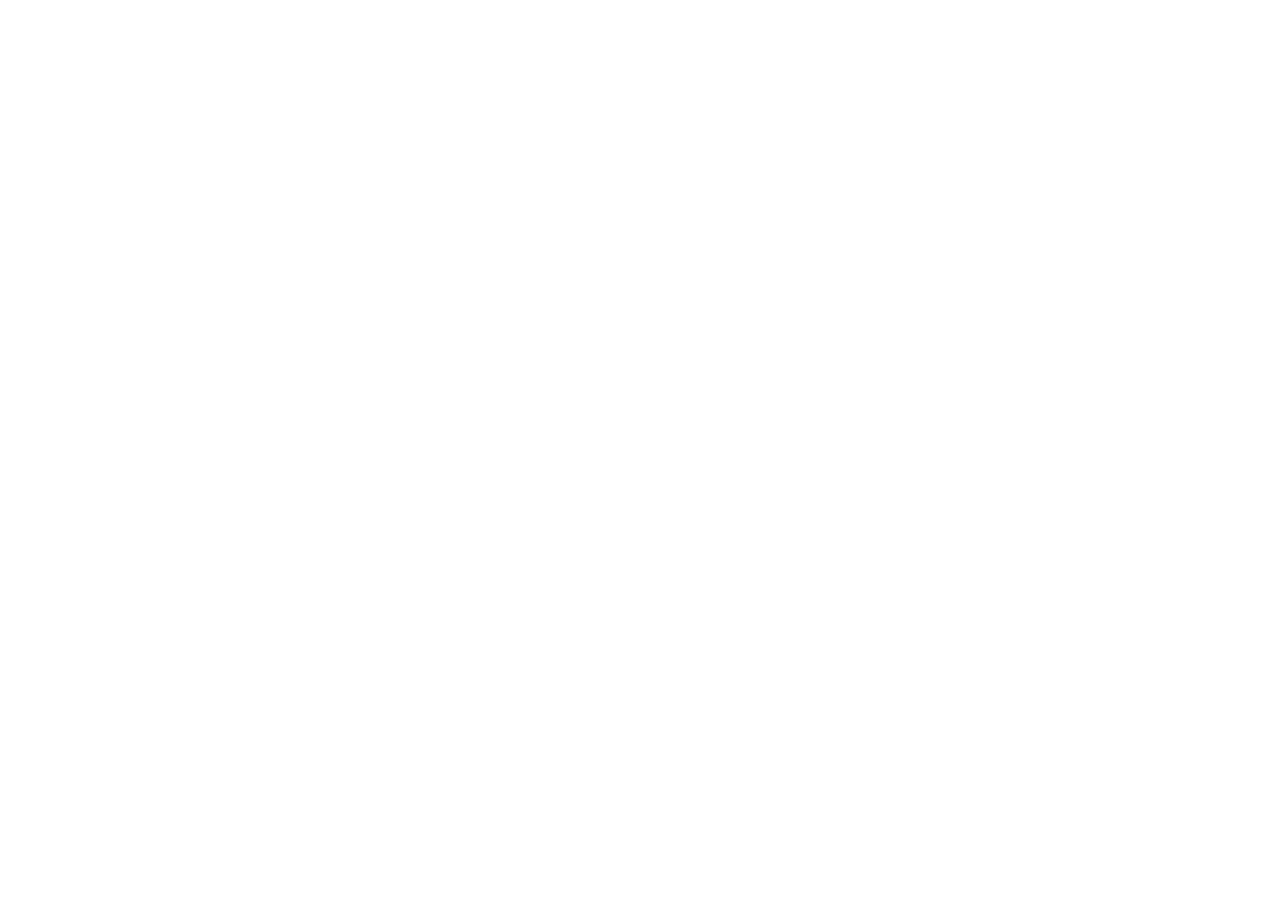
==== html/book.html @ adc2f3ce "Co-authored-by: christopherjneelankavil <christopherjneelankavil@users.noreply.github.com>" ====
<!DOCTYPE html>
<html lang="en">
<head>
    <meta charset="UTF-8">
    <meta name="viewport" content="width=device-width, initial-scale=1.0">
    <title>Document</title>
</head>
<body>
    <h1></h1>
</body>
</html>
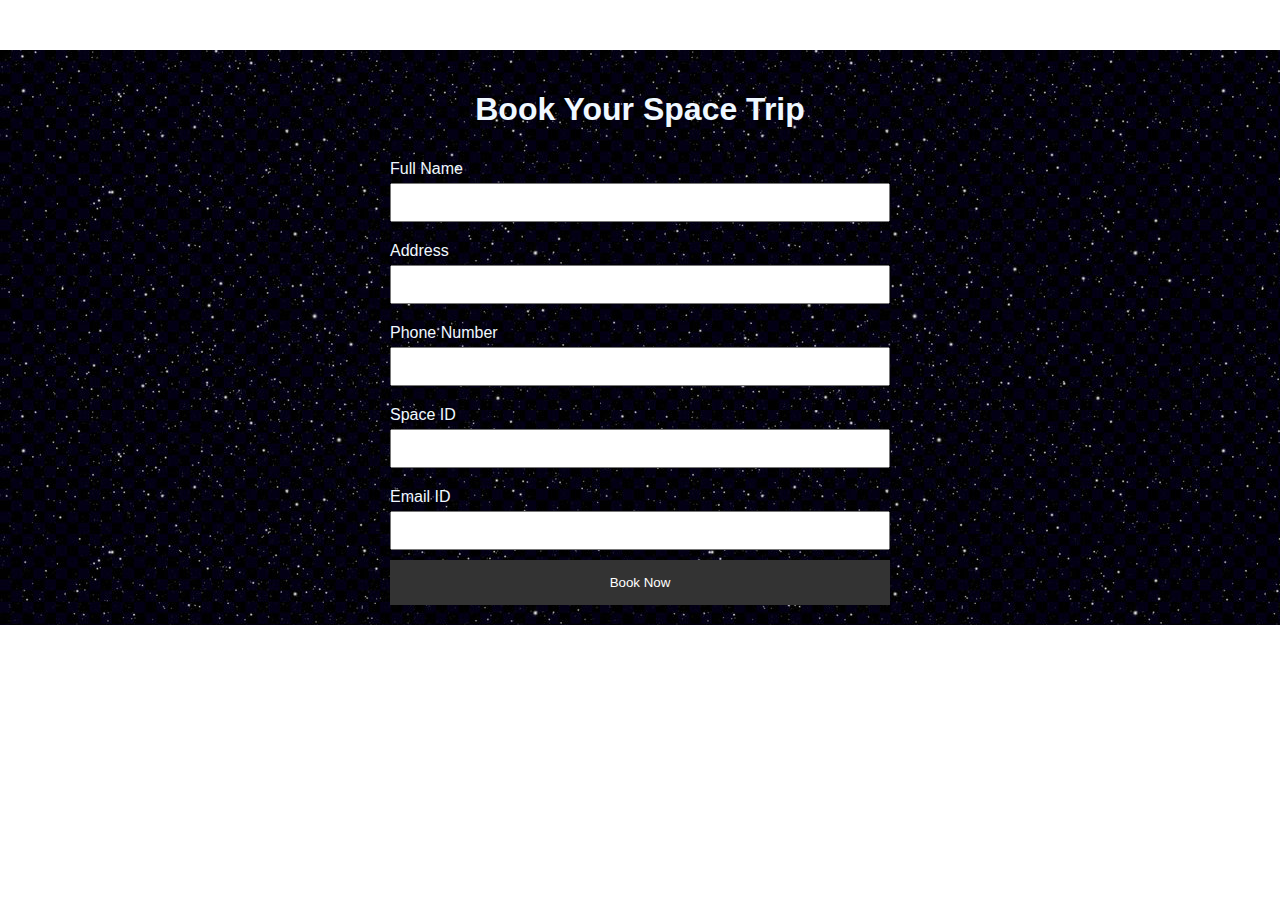
==== commit 009e6f17: "Added booking features" ====
--- a/html/book.html
+++ b/html/book.html
@@ -1,11 +1,37 @@
 <!DOCTYPE html>
 <html lang="en">
+
 <head>
     <meta charset="UTF-8">
     <meta name="viewport" content="width=device-width, initial-scale=1.0">
-    <title>Document</title>
+    <link rel="stylesheet" href="book.css">
+    <title>Book Your Space Trip</title>
 </head>
+
 <body>
-    <h1></h1>
+    <div class="bg">
+    <div class="container">
+        <h1>Book Your Space Trip</h1>
+        <form>
+            <label for="name">Full Name</label>
+            <input type="text" id="name" name="name" required>
+
+            <label for="address">Address</label>
+            <input type="text" id="address" name="address" required>
+
+            <label for="phone">Phone Number</label>
+            <input type="tel" id="phone" name="phone" pattern="[0-9]{10}" required>
+
+            <label for="space-id">Space ID</label>
+            <input type="text" id="space-id" name="space-id" required>
+
+            <label for="email">Email ID</label>
+            <input type="email" id="email" name="email" required>
+
+            <button type="submit">Book Now</button>
+        </form>
+    </div>
+</div>
 </body>
+
 </html>--- a/html/book.css
+++ b/html/book.css
@@ -0,0 +1,48 @@
+body {
+    font-family: Arial, sans-serif;
+    margin: 0;
+    padding: 0;
+    box-sizing: border-box;
+}
+
+.container {
+    max-width: 500px;
+    margin: 0 auto;
+    padding: 20px;
+    margin-top: 50px;
+    color: aliceblue;
+}
+
+h1 {
+    text-align: center;
+}
+
+form {
+    display: flex;
+    flex-direction: column;
+}
+
+label {
+    margin-top: 10px;
+}
+
+input {
+    padding: 10px;
+    margin-top: 5px;
+    margin-bottom: 10px;
+}
+
+button {
+    padding: 15px;
+    background-color: #333;
+    color: white;
+    border: none;
+    cursor: pointer;
+}
+
+button:hover {
+    background-color: #555;
+}
+.bg{
+    background-image: url(images/Starry_night2.jpg);
+}